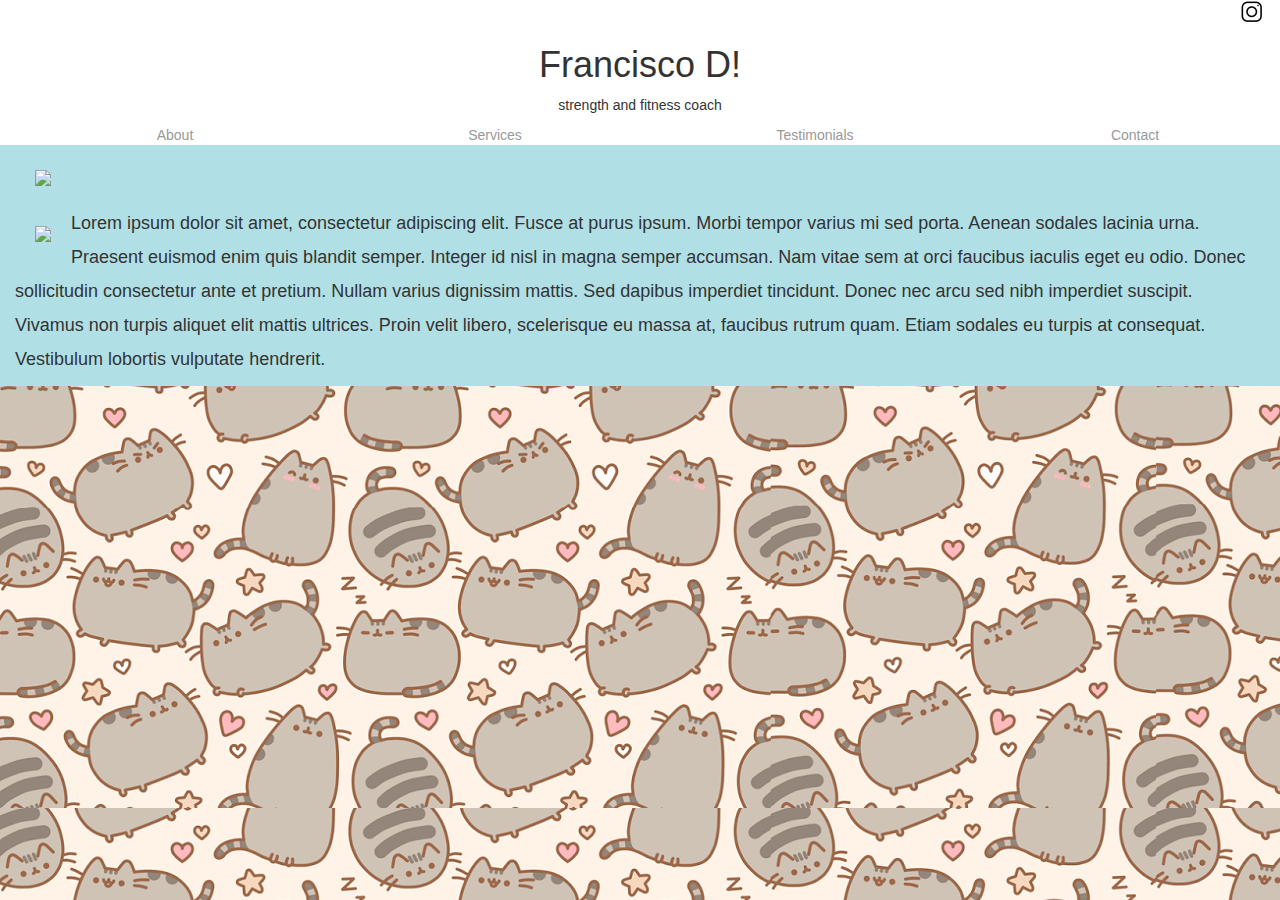
==== index.html @ 239f75c5 "changed container to container-fluid" ====
<!doctype html>
<html>
	<head>

		<link rel="stylesheet" type="text/css" href="assets/reset.css">

		<link rel="stylesheet" href="https://maxcdn.bootstrapcdn.com/bootstrap/3.3.7/css/bootstrap.min.css" integrity="sha384-BVYiiSIFeK1dGmJRAkycuHAHRg32OmUcww7on3RYdg4Va+PmSTsz/K68vbdEjh4u" crossorigin="anonymous">
		
		<link rel="stylesheet" type="text/css" href="assets/css/style.css">

		<title>Francisco D's website</title>
	</head>
	<body>
		<header id="masthead">
			<div class="container-fluid">

				<a href="https://www.instagram.com"><img class="img-social" src="assets/images/instagram_new1600.png"></a>
				
				<div class="row">
					<div class="col-md-12">
						<h1>Francisco D!</h1>
						<p>strength and fitness coach</p>
					</div>

				</div>

				<div class="row">
					<nav>
						<div class="col-md-3">
							<a href="index.html">About</a>
						</div>
						<div class="col-md-3">
							<a href="services.html">Services</a>
						</div>				
						<div class="col-md-3">
							<a href="testimonials.html">Testimonials</a>
						</div>
						<div class="col-md-3">
							<a href="contact.html">Contact</a>
						</div>
					</nav>
				</div>

			</div>
		</header>

		<div id= "mainContainer" class="container-fluid">


			<section id="banner">
					<div class="row">

  						<div class="col-md-12">
  							<img class="banner-img" src="http://via.placeholder.com/1600x300">
  						</div> 
					</div>
			</section>


			<section id="about">
				<div class="row">

  					<div class="col-md-12">
	
						<img class="profile-img" src="http://via.placeholder.com/300x300">
						<p>
							Lorem ipsum dolor sit amet, consectetur adipiscing elit. Fusce at purus ipsum. Morbi tempor varius mi sed porta. Aenean sodales lacinia urna. Praesent euismod enim quis blandit semper. Integer id nisl in magna semper accumsan. Nam vitae sem at orci faucibus iaculis eget eu odio. Donec sollicitudin consectetur ante et pretium. Nullam varius dignissim mattis. Sed dapibus imperdiet tincidunt. Donec nec arcu sed nibh imperdiet suscipit. Vivamus non turpis aliquet elit mattis ultrices. Proin velit libero, scelerisque eu massa at, faucibus rutrum quam. Etiam sodales eu turpis at consequat. Vestibulum lobortis vulputate hendrerit.
						</p>
					</div>
				</div> 
			</section>

<!--
			<section id="services">
				<div class="row">
						<div class="col-md-12">
							I schedule people for swolification. Here's some more filler words. I guess I can write stuff. Here are my rates.
						</div>
				</div>
				
				<div class="row" id="services-col">
					<div class="col-md-4"> 
						<h2>1 person / 1hr</h2>
						<h2>$40</h2>
					</div>
					<div class="col-md-4"> 
						<h2>2 person / 1hr</h2>
						<h2>$55</h2>
					</div>
					<div class="col-md-4"> 
						<h2>3 person / 1hr</h2>
						<h2>$69</h2>
					</div>					
				</div>
			</section>

			<br/>

			<section id="testimonials">
				<p>These people also think I'm swole.</p>
				
				<div class="row" id="testimonials-col">
						<div class="col-md-4">
							<img class="img-circle" src="http://via.placeholder.com/90x90">
							<p>He swole. The swolest of swole. Swolking. Swolbro. Swolpoke.</p>
						</div>
						<div class="col-md-4">
							<img class="img-circle" src="http://via.placeholder.com/90x90">
							<p>He big. Large. Big LargeMcHuge. Gigantor.</p>
						</div>
						<div class="col-md-4">
							<img class="img-circle" src="http://via.placeholder.com/90x90">
							<p>natty swole.</p>
						</div>
				</div>

			</section>


			<section id="contact">
				<div class="row">
					<div class="col-md-12">

						<form action="mailto:nnien001@gmail.com" method="post" enctype="text/plain">
							<section class="formFormat">Name: <br></section>
							<input type="text" name="name" style="width: 600px;" value="john smith"><br>
							<section class="formFormat">E-mail:<br></section>
							<input type="text" name="mail" style="width: 600px;" value="example@mail.com"><br>
							<section class="formFormat">Comment:<br></section>
							<input type="text" name="comment" style="width: 600px; height: 200px;"><br>
							<br>
							<input type="submit" value="Send">
						</form>

					</div>
				</div>
			</section>
-->
		</div>


	</body>

</html>
---- assets/css/style.css ----
/*
 Use some sort of background for the actual body
 masthead should be roughly 50% of page width
 main container should probably be 80% 


*/

nav {

}
nav a {
	color: #999;
	text-decoration: none;
	margin-left: 15px;
	display: inline-block;
	border-left: 1px solid #ffffff;
	padding-left: 15px;
	line-height: 18px;
}
nav a:first-child {
	border-left: 0 none;
}


* {
 
}

body {
	background: url("../images/pusheen.png");
}

/* column adjustments for responsive design */
.col-1 {width: 8.33%;}
.col-2 {width: 16.66%;}
.col-3 {width: 25%;}
.col-4 {width: 33.33%;}
.col-5 {width: 41.66%;}
.col-6 {width: 50%;}
.col-7 {width: 58.33%;}
.col-8 {width: 66.66%;}
.col-9 {width: 75%;}
.col-10 {width: 83.33%;}
.col-11 {width: 91.66%;}
.col-12 {width: 100%;}


/* header */
#masthead {
	background-color: white;
	position: fixed;
	text-align: center;
	width: 100%;
	z-index: 99;

}



#mainContainer {
	background-color: powderblue;
	font-size: 18px;
	line-height: 34px;
	font-family: 'Arial', 'Helvetica Neue', Helvetica, sans-serif;

	padding-top: 150px;

}

.img-social {
	max-width: 25px;
	height: auto;
	float: right;
}		

.banner-img {
	max-width: 100%;
	height: auto;
	margin: 10px;
	padding: 10px;	
}

.profile-img {

	max-width: 100%;
	height: auto;
	margin: 10px;
	padding: 10px;
	float: left;
}

.img-circle {
	border-radius: 85%;
}

#about {
			

}

#services {
	

}

#services-col {
	text-align: center;
}

#testimonials {
}

#testimonials-col {
	text-align: center;

}

#contactMe {

}
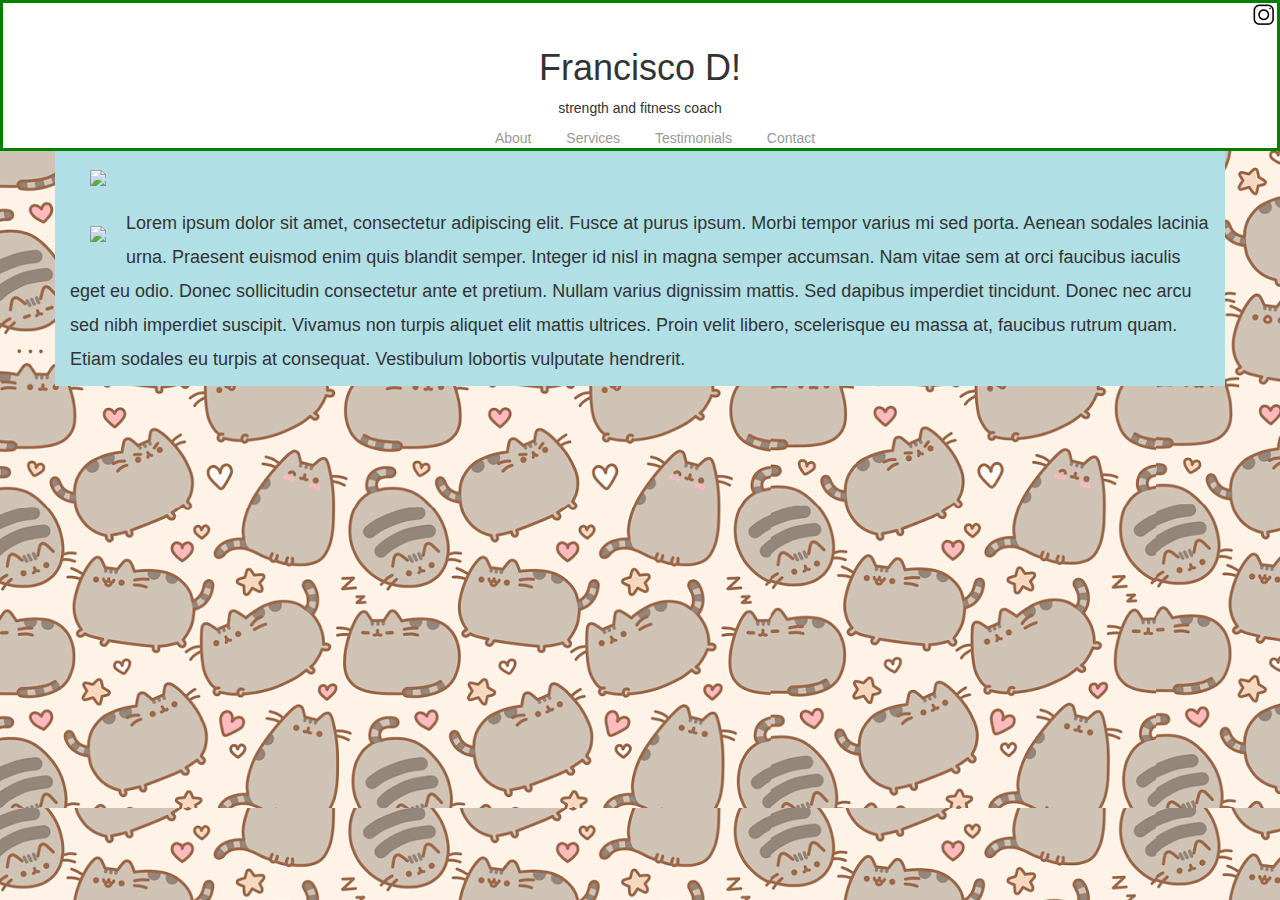
==== commit b8297f52: "messing with viewport" ====
--- a/index.html
+++ b/index.html
@@ -8,11 +8,13 @@
 		
 		<link rel="stylesheet" type="text/css" href="assets/css/style.css">
 
+		<meta name= "viewport" content="width=device-width, initial-scale=1">
+
 		<title>Francisco D's website</title>
 	</head>
 	<body>
 		<header id="masthead">
-			<div class="container-fluid">
+			
 
 				<a href="https://www.instagram.com"><img class="img-social" src="assets/images/instagram_new1600.png"></a>
 				
@@ -26,25 +28,25 @@
 
 				<div class="row">
 					<nav>
-						<div class="col-md-3">
+						
 							<a href="index.html">About</a>
-						</div>
-						<div class="col-md-3">
+						
+						
 							<a href="services.html">Services</a>
-						</div>				
-						<div class="col-md-3">
+										
+						
 							<a href="testimonials.html">Testimonials</a>
-						</div>
-						<div class="col-md-3">
+						
+						
 							<a href="contact.html">Contact</a>
-						</div>
+						
 					</nav>
 				</div>
 
-			</div>
+			
 		</header>
 
-		<div id= "mainContainer" class="container-fluid">
+		<div id= "mainContainer" class="container">
 
 
 			<section id="banner">
--- a/assets/css/style.css
+++ b/assets/css/style.css
@@ -5,6 +5,7 @@
 
 
 */
+
 
 nav {
 
@@ -32,6 +33,7 @@
 }
 
 /* column adjustments for responsive design */
+/*
 .col-1 {width: 8.33%;}
 .col-2 {width: 16.66%;}
 .col-3 {width: 25%;}
@@ -44,15 +46,16 @@
 .col-10 {width: 83.33%;}
 .col-11 {width: 91.66%;}
 .col-12 {width: 100%;}
-
+*/
 
 /* header */
 #masthead {
 	background-color: white;
 	position: fixed;
 	text-align: center;
+	border: 3px solid green;
+	z-index: 99;
 	width: 100%;
-	z-index: 99;
 
 }
 
@@ -120,3 +123,84 @@
 
 }
 
+
+
+
+@media screen and (max-width: 980px)  {
+
+ 	.container {
+			width: 81%;
+		}
+
+		.main-section {
+			width: 55%;
+		
+		}
+		
+		.auth-image {
+			width: 100%;
+			height: auto;
+			
+		}
+
+
+@media screen and (max-width: 768px)  {
+
+	.container {
+		width: 95%;
+	}
+
+	.main-section {
+		width: 95%;
+		
+	}
+
+	.auth-image {
+		width: 50%;
+		height: auto;
+	}
+
+	.sidebar {
+		
+		max-width: 95%;
+		float: left;
+		
+	}
+	
+}
+
+@media screen and (max-width: 640px)  {
+	.container {
+		width: 100%;
+	}	
+
+	.auth-image {
+		width: 100%;
+		height: auto;
+	}
+
+	.sidebar {
+		max-width: 95%;
+		float: left;
+	}
+
+
+	#logo {
+		width: 100%;
+		float: center;
+	}
+
+	nav {
+		float: none;
+		margin-top: 0px;
+	
+	}
+	nav a {
+		margin-left: 8%;
+		padding-left: 8%;
+		
+	}
+
+	.main-section {
+	margin-top: 30px;
+}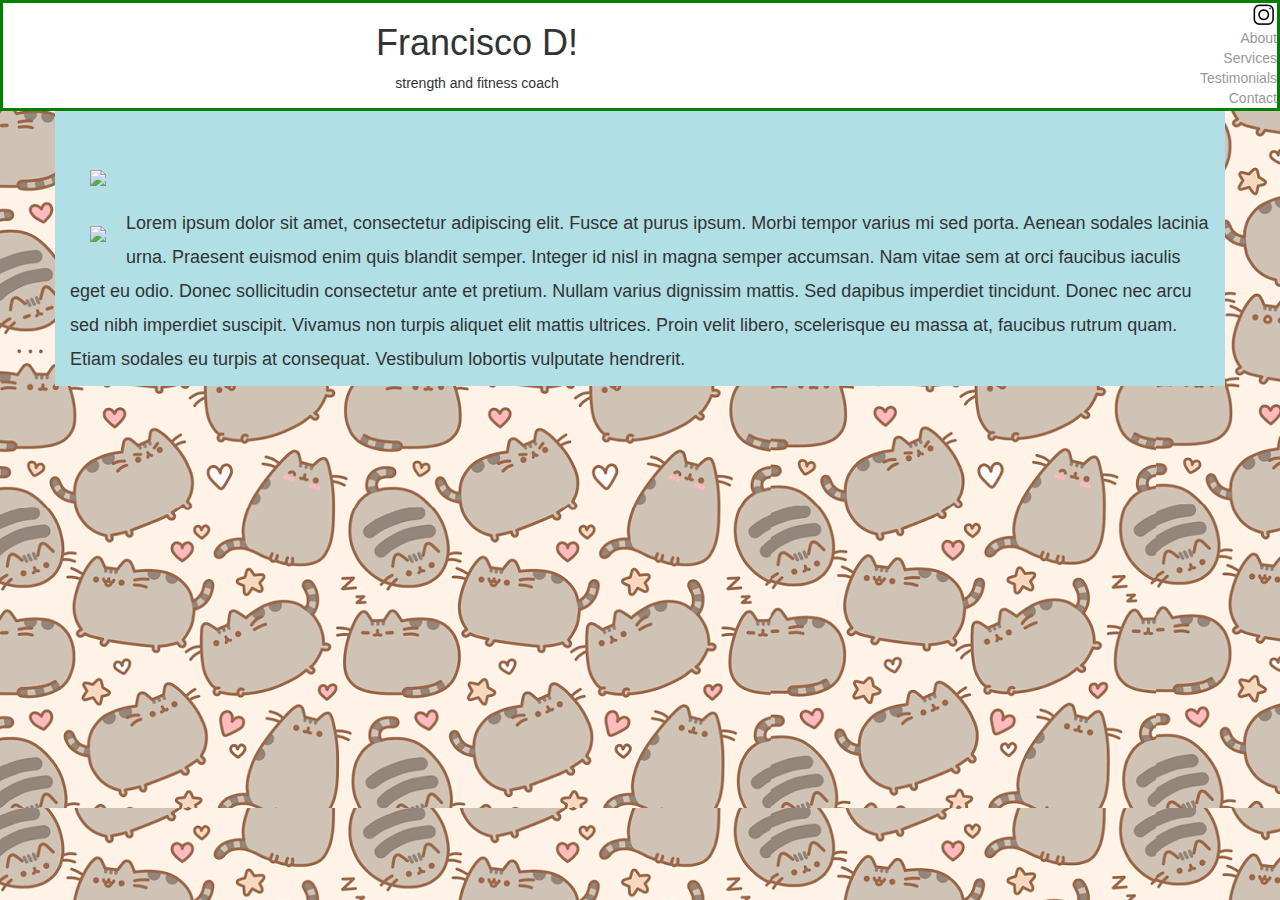
==== commit a4269d90: "experimenting with right align menu" ====
--- a/index.html
+++ b/index.html
@@ -19,28 +19,22 @@
 				<a href="https://www.instagram.com"><img class="img-social" src="assets/images/instagram_new1600.png"></a>
 				
 				<div class="row">
-					<div class="col-md-12">
+					<div class="col-md-9">
 						<h1>Francisco D!</h1>
 						<p>strength and fitness coach</p>
 					</div>
 
-				</div>
-
-				<div class="row">
-					<nav>
-						
+					<div class="col-md-3">
+						<nav>
 							<a href="index.html">About</a>
-						
-						
+							<br>
 							<a href="services.html">Services</a>
-										
-						
+							<br>
 							<a href="testimonials.html">Testimonials</a>
-						
-						
+							<br>
 							<a href="contact.html">Contact</a>
-						
-					</nav>
+						</nav>
+					</div>
 				</div>
 
 			
--- a/assets/css/style.css
+++ b/assets/css/style.css
@@ -8,6 +8,7 @@
 
 
 nav {
+	text-align: right;
 
 }
 nav a {
@@ -33,20 +34,20 @@
 }
 
 /* column adjustments for responsive design */
-/*
-.col-1 {width: 8.33%;}
-.col-2 {width: 16.66%;}
-.col-3 {width: 25%;}
-.col-4 {width: 33.33%;}
-.col-5 {width: 41.66%;}
-.col-6 {width: 50%;}
-.col-7 {width: 58.33%;}
-.col-8 {width: 66.66%;}
-.col-9 {width: 75%;}
-.col-10 {width: 83.33%;}
-.col-11 {width: 91.66%;}
-.col-12 {width: 100%;}
-*/
+
+.col-sm-1 {width: 8.33%;}
+.col-sm-2 {width: 16.66%;}
+.col-sm-3 {width: 25%;}
+.col-sm-4 {width: 33.33%;}
+.col-sm-5 {width: 41.66%;}
+.col-sm-6 {width: 50%;}
+.col-sm-7 {width: 58.33%;}
+.col-sm-8 {width: 66.66%;}
+.col-sm-9 {width: 75%;}
+.col-sm-10 {width: 83.33%;}
+.col-sm-11 {width: 91.66%;}
+.col-sm-12 {width: 100%;}
+
 
 /* header */
 #masthead {
@@ -203,4 +204,7 @@
 
 	.main-section {
 	margin-top: 30px;
+	}
+
+	.col-sm-3 {width: 5%;}
 }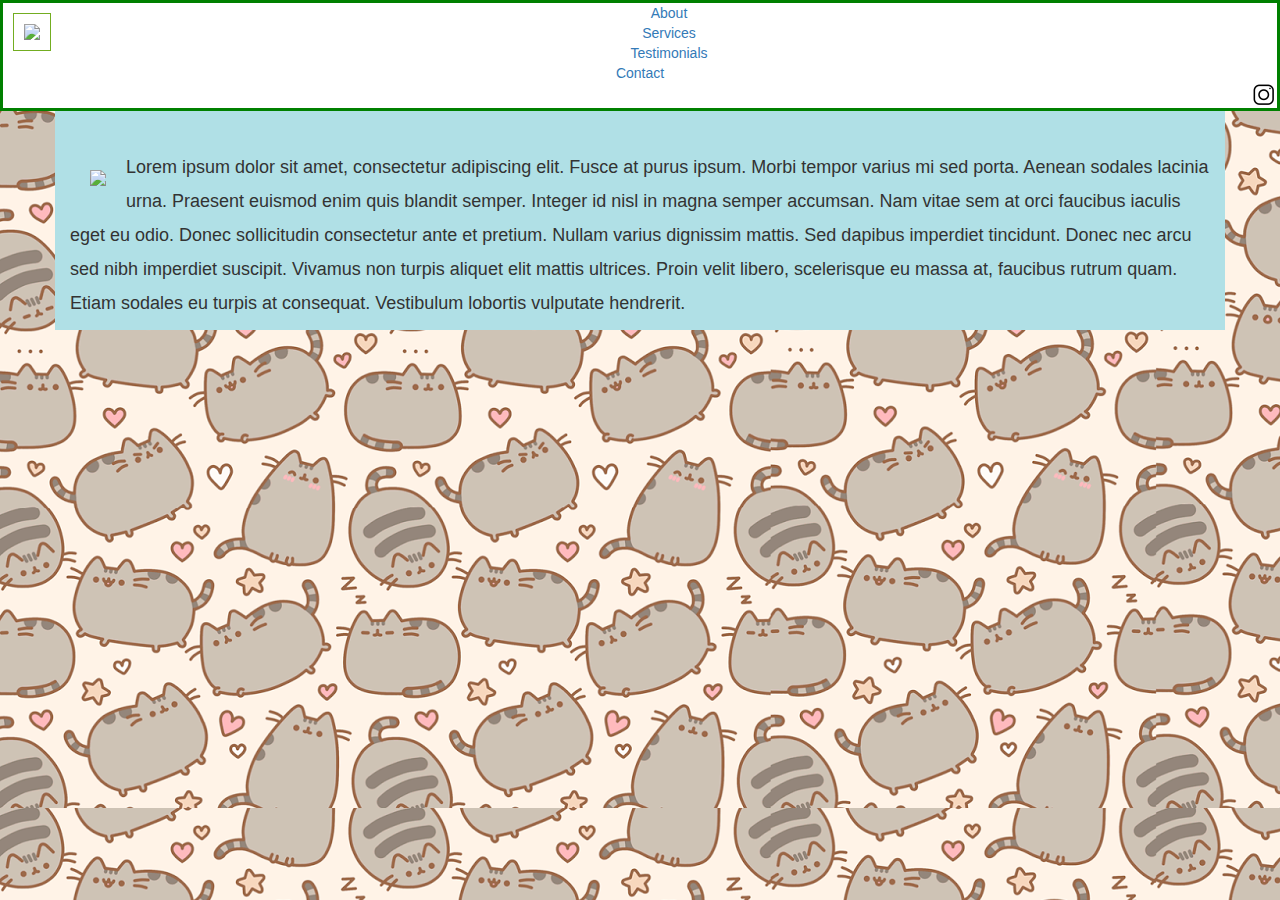
==== commit 5df24dd9: "struggling with nav" ====
--- a/index.html
+++ b/index.html
@@ -14,43 +14,23 @@
 	</head>
 	<body>
 		<header id="masthead">
-			
-
+			<img class="banner-img" src="http://via.placeholder.com/900x100">
+				<a href="index.html">About</a>
+				<br>
+				<a href="services.html">Services</a>
+				<br>
+				<a href="testimonials.html">Testimonials</a>
+				<br>
+				<a href="contact.html">Contact</a>
+				<br>
 				<a href="https://www.instagram.com"><img class="img-social" src="assets/images/instagram_new1600.png"></a>
-				
-				<div class="row">
-					<div class="col-md-9">
-						<h1>Francisco D!</h1>
-						<p>strength and fitness coach</p>
-					</div>
-
-					<div class="col-md-3">
-						<nav>
-							<a href="index.html">About</a>
-							<br>
-							<a href="services.html">Services</a>
-							<br>
-							<a href="testimonials.html">Testimonials</a>
-							<br>
-							<a href="contact.html">Contact</a>
-						</nav>
-					</div>
-				</div>
-
 			
 		</header>
 
 		<div id= "mainContainer" class="container">
 
 
-			<section id="banner">
-					<div class="row">
-
-  						<div class="col-md-12">
-  							<img class="banner-img" src="http://via.placeholder.com/1600x300">
-  						</div> 
-					</div>
-			</section>
+			
 
 
 			<section id="about">
--- a/assets/css/style.css
+++ b/assets/css/style.css
@@ -9,20 +9,19 @@
 
 nav {
 	text-align: right;
-
-}
+	display: inline-block;
+	margin-left: 15px;
+	border: 1px solid #73AD21;  
+	
+	line-height: 18px;
+	float: right;
+
+}
+
 nav a {
-	color: #999;
-	text-decoration: none;
-	margin-left: 15px;
-	display: inline-block;
-	border-left: 1px solid #ffffff;
-	padding-left: 15px;
-	line-height: 18px;
-}
-nav a:first-child {
-	border-left: 0 none;
-}
+
+}
+
 
 
 * {
@@ -34,7 +33,7 @@
 }
 
 /* column adjustments for responsive design */
-
+/*
 .col-sm-1 {width: 8.33%;}
 .col-sm-2 {width: 16.66%;}
 .col-sm-3 {width: 25%;}
@@ -47,7 +46,7 @@
 .col-sm-10 {width: 83.33%;}
 .col-sm-11 {width: 91.66%;}
 .col-sm-12 {width: 100%;}
-
+*/
 
 /* header */
 #masthead {
@@ -72,6 +71,14 @@
 
 }
 
+#banner {
+	display: inline-block;
+	margin-left: 15px;
+	border: 1px solid #73AD21;
+	float: left;
+}
+
+
 .img-social {
 	max-width: 25px;
 	height: auto;
@@ -79,16 +86,18 @@
 }		
 
 .banner-img {
-	max-width: 100%;
+	border: 1px solid #73AD21;  
+	max-width: 80%;	
 	height: auto;
 	margin: 10px;
-	padding: 10px;	
+	padding: 10px;
+	float: left;
 }
 
 .profile-img {
 
-	max-width: 100%;
-	height: auto;
+	width: auto;
+	max-height: 100%;
 	margin: 10px;
 	padding: 10px;
 	float: left;
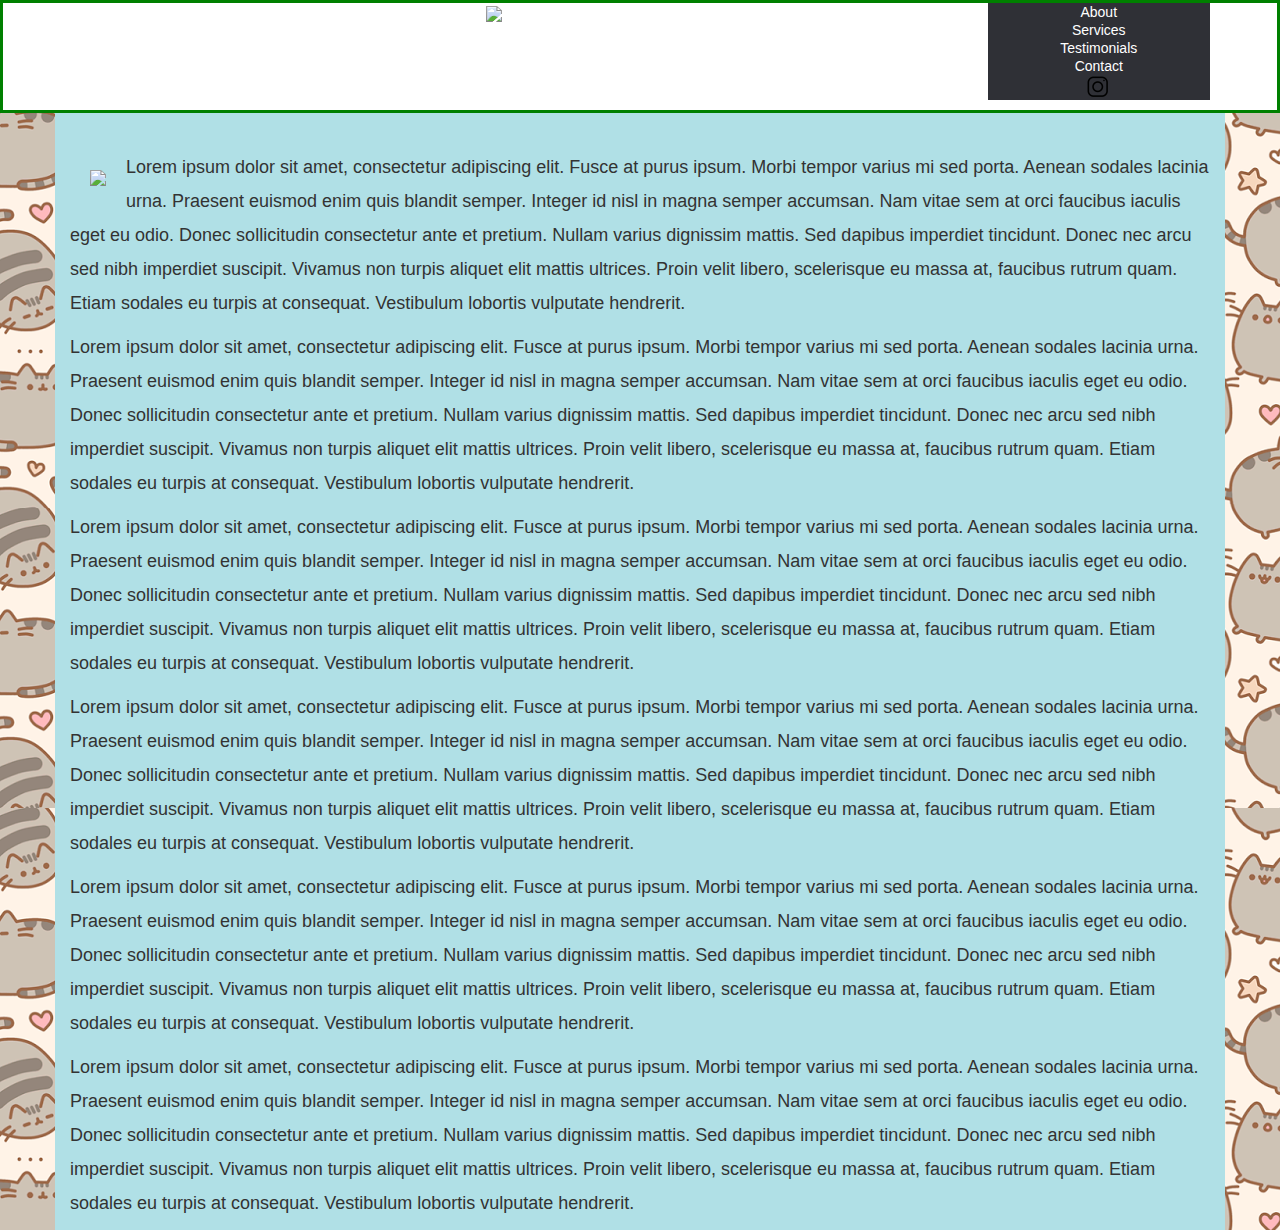
==== commit d336a626: "redid the scaling menu stuff" ====
--- a/index.html
+++ b/index.html
@@ -14,24 +14,32 @@
 	</head>
 	<body>
 		<header id="masthead">
-			<img class="banner-img" src="http://via.placeholder.com/900x100">
-				<a href="index.html">About</a>
-				<br>
-				<a href="services.html">Services</a>
-				<br>
-				<a href="testimonials.html">Testimonials</a>
-				<br>
-				<a href="contact.html">Contact</a>
-				<br>
-				<a href="https://www.instagram.com"><img class="img-social" src="assets/images/instagram_new1600.png"></a>
-			
+		<div class="container">
+			<div class="row">
+
+				<div class="col-sm-9">
+					<section id="banner">
+						<img class="banner-img" src="http://via.placeholder.com/900x100">
+					</section>
+				</div>
+				
+				<div class="col-sm-3">
+					<nav>
+						<label for="show-menu" class="show-menu">Show Menu</label>
+    					<input type="checkbox" id="show-menu" role="button">
+						<ul id="menu">
+        					<li><a href="index.html">About</a></li>
+        					<li><a href="services.html">Services</a></li>
+        					<li><a href="testimonials.html">Testimonials</a></li>
+        					<li><a href="contact.html">Contact</a></li>
+        					<li><a href="https://www.instagram.com"><img class="img-social" src="assets/images/instagram_new1600.png"></a></li>
+            			</ul>
+            		</nav>
+          		</div>
+			</div>
 		</header>
 
 		<div id= "mainContainer" class="container">
-
-
-			
-
 
 			<section id="about">
 				<div class="row">
@@ -42,76 +50,24 @@
 						<p>
 							Lorem ipsum dolor sit amet, consectetur adipiscing elit. Fusce at purus ipsum. Morbi tempor varius mi sed porta. Aenean sodales lacinia urna. Praesent euismod enim quis blandit semper. Integer id nisl in magna semper accumsan. Nam vitae sem at orci faucibus iaculis eget eu odio. Donec sollicitudin consectetur ante et pretium. Nullam varius dignissim mattis. Sed dapibus imperdiet tincidunt. Donec nec arcu sed nibh imperdiet suscipit. Vivamus non turpis aliquet elit mattis ultrices. Proin velit libero, scelerisque eu massa at, faucibus rutrum quam. Etiam sodales eu turpis at consequat. Vestibulum lobortis vulputate hendrerit.
 						</p>
+						<p>
+							Lorem ipsum dolor sit amet, consectetur adipiscing elit. Fusce at purus ipsum. Morbi tempor varius mi sed porta. Aenean sodales lacinia urna. Praesent euismod enim quis blandit semper. Integer id nisl in magna semper accumsan. Nam vitae sem at orci faucibus iaculis eget eu odio. Donec sollicitudin consectetur ante et pretium. Nullam varius dignissim mattis. Sed dapibus imperdiet tincidunt. Donec nec arcu sed nibh imperdiet suscipit. Vivamus non turpis aliquet elit mattis ultrices. Proin velit libero, scelerisque eu massa at, faucibus rutrum quam. Etiam sodales eu turpis at consequat. Vestibulum lobortis vulputate hendrerit.
+						</p>
+						<p>
+							Lorem ipsum dolor sit amet, consectetur adipiscing elit. Fusce at purus ipsum. Morbi tempor varius mi sed porta. Aenean sodales lacinia urna. Praesent euismod enim quis blandit semper. Integer id nisl in magna semper accumsan. Nam vitae sem at orci faucibus iaculis eget eu odio. Donec sollicitudin consectetur ante et pretium. Nullam varius dignissim mattis. Sed dapibus imperdiet tincidunt. Donec nec arcu sed nibh imperdiet suscipit. Vivamus non turpis aliquet elit mattis ultrices. Proin velit libero, scelerisque eu massa at, faucibus rutrum quam. Etiam sodales eu turpis at consequat. Vestibulum lobortis vulputate hendrerit.
+						</p>
+							<p>
+							Lorem ipsum dolor sit amet, consectetur adipiscing elit. Fusce at purus ipsum. Morbi tempor varius mi sed porta. Aenean sodales lacinia urna. Praesent euismod enim quis blandit semper. Integer id nisl in magna semper accumsan. Nam vitae sem at orci faucibus iaculis eget eu odio. Donec sollicitudin consectetur ante et pretium. Nullam varius dignissim mattis. Sed dapibus imperdiet tincidunt. Donec nec arcu sed nibh imperdiet suscipit. Vivamus non turpis aliquet elit mattis ultrices. Proin velit libero, scelerisque eu massa at, faucibus rutrum quam. Etiam sodales eu turpis at consequat. Vestibulum lobortis vulputate hendrerit.
+						</p>
+						<p>
+							Lorem ipsum dolor sit amet, consectetur adipiscing elit. Fusce at purus ipsum. Morbi tempor varius mi sed porta. Aenean sodales lacinia urna. Praesent euismod enim quis blandit semper. Integer id nisl in magna semper accumsan. Nam vitae sem at orci faucibus iaculis eget eu odio. Donec sollicitudin consectetur ante et pretium. Nullam varius dignissim mattis. Sed dapibus imperdiet tincidunt. Donec nec arcu sed nibh imperdiet suscipit. Vivamus non turpis aliquet elit mattis ultrices. Proin velit libero, scelerisque eu massa at, faucibus rutrum quam. Etiam sodales eu turpis at consequat. Vestibulum lobortis vulputate hendrerit.
+						</p>
+						<p>
+							Lorem ipsum dolor sit amet, consectetur adipiscing elit. Fusce at purus ipsum. Morbi tempor varius mi sed porta. Aenean sodales lacinia urna. Praesent euismod enim quis blandit semper. Integer id nisl in magna semper accumsan. Nam vitae sem at orci faucibus iaculis eget eu odio. Donec sollicitudin consectetur ante et pretium. Nullam varius dignissim mattis. Sed dapibus imperdiet tincidunt. Donec nec arcu sed nibh imperdiet suscipit. Vivamus non turpis aliquet elit mattis ultrices. Proin velit libero, scelerisque eu massa at, faucibus rutrum quam. Etiam sodales eu turpis at consequat. Vestibulum lobortis vulputate hendrerit.
+						</p>
 					</div>
 				</div> 
 			</section>
-
-<!--
-			<section id="services">
-				<div class="row">
-						<div class="col-md-12">
-							I schedule people for swolification. Here's some more filler words. I guess I can write stuff. Here are my rates.
-						</div>
-				</div>
-				
-				<div class="row" id="services-col">
-					<div class="col-md-4"> 
-						<h2>1 person / 1hr</h2>
-						<h2>$40</h2>
-					</div>
-					<div class="col-md-4"> 
-						<h2>2 person / 1hr</h2>
-						<h2>$55</h2>
-					</div>
-					<div class="col-md-4"> 
-						<h2>3 person / 1hr</h2>
-						<h2>$69</h2>
-					</div>					
-				</div>
-			</section>
-
-			<br/>
-
-			<section id="testimonials">
-				<p>These people also think I'm swole.</p>
-				
-				<div class="row" id="testimonials-col">
-						<div class="col-md-4">
-							<img class="img-circle" src="http://via.placeholder.com/90x90">
-							<p>He swole. The swolest of swole. Swolking. Swolbro. Swolpoke.</p>
-						</div>
-						<div class="col-md-4">
-							<img class="img-circle" src="http://via.placeholder.com/90x90">
-							<p>He big. Large. Big LargeMcHuge. Gigantor.</p>
-						</div>
-						<div class="col-md-4">
-							<img class="img-circle" src="http://via.placeholder.com/90x90">
-							<p>natty swole.</p>
-						</div>
-				</div>
-
-			</section>
-
-
-			<section id="contact">
-				<div class="row">
-					<div class="col-md-12">
-
-						<form action="mailto:nnien001@gmail.com" method="post" enctype="text/plain">
-							<section class="formFormat">Name: <br></section>
-							<input type="text" name="name" style="width: 600px;" value="john smith"><br>
-							<section class="formFormat">E-mail:<br></section>
-							<input type="text" name="mail" style="width: 600px;" value="example@mail.com"><br>
-							<section class="formFormat">Comment:<br></section>
-							<input type="text" name="comment" style="width: 600px; height: 200px;"><br>
-							<br>
-							<input type="submit" value="Send">
-						</form>
-
-					</div>
-				</div>
-			</section>
--->
 		</div>
 
 
--- a/assets/css/style.css
+++ b/assets/css/style.css
@@ -1,29 +1,3 @@
-/*
- Use some sort of background for the actual body
- masthead should be roughly 50% of page width
- main container should probably be 80% 
-
-
-*/
-
-
-nav {
-	text-align: right;
-	display: inline-block;
-	margin-left: 15px;
-	border: 1px solid #73AD21;  
-	
-	line-height: 18px;
-	float: right;
-
-}
-
-nav a {
-
-}
-
-
-
 * {
  
 }
@@ -31,22 +5,6 @@
 body {
 	background: url("../images/pusheen.png");
 }
-
-/* column adjustments for responsive design */
-/*
-.col-sm-1 {width: 8.33%;}
-.col-sm-2 {width: 16.66%;}
-.col-sm-3 {width: 25%;}
-.col-sm-4 {width: 33.33%;}
-.col-sm-5 {width: 41.66%;}
-.col-sm-6 {width: 50%;}
-.col-sm-7 {width: 58.33%;}
-.col-sm-8 {width: 66.66%;}
-.col-sm-9 {width: 75%;}
-.col-sm-10 {width: 83.33%;}
-.col-sm-11 {width: 91.66%;}
-.col-sm-12 {width: 100%;}
-*/
 
 /* header */
 #masthead {
@@ -59,161 +17,129 @@
 
 }
 
+.img-social {
+    max-width: 25px;
+    height: auto;
+}
+
+.img-banner {
+    /* seems useless
+    width: auto;
+    height: 200px;
+    
+    max-width: 100%;
+    */
+    height: auto;
+    
+    margin-top: 10px;
+    float: left;
+    margin-right: 25px;
+}
+
+.img-circle {
+    display: block;
+    margin-left: auto;
+    margin-right: auto;
+}
+
+/*Strip the ul of padding and list styling*/
+ul {
+    list-style-type: none;
+
+}
+
+li {
+
+}
+
+/*Style for menu links*/
+li a {
+    display:block;
+    text-align: center;
+    line-height: 18px;
+    font-family: "Helvetica Neue", Helvetica, Arial, sans-serif;
+    color: #fff;
+    background: #2f3036;
+    text-decoration: none;
+}
+
+/*Hover state for top level links*/
+li:hover a {
+    background: #19c589;
+}
+
+/*Style 'show menu' label button and hide it by default*/
+.show-menu {
+    font-family: "Helvetica Neue", Helvetica, Arial, sans-serif;
+    text-decoration: none;
+    color: #fff;
+    background: #19c589;
+    text-align: center;
+    padding: 10px 0;
+    display: none;
+}
+
+/*Hide checkbox*/
+input[type=checkbox]{
+    display: none;
+}
+
+/*Show menu when invisible checkbox is checked*/
+input[type=checkbox]:checked ~ #menu{
+    display: block;
+}
+
+
+
+.profile-img {
+
+    width: auto;
+    max-height: 100%;
+    margin: 10px;
+    padding: 10px;
+    float: left;
+}
 
 
 #mainContainer {
-	background-color: powderblue;
-	font-size: 18px;
-	line-height: 34px;
-	font-family: 'Arial', 'Helvetica Neue', Helvetica, sans-serif;
+    background-color: powderblue;
+    font-size: 18px;
+    line-height: 34px;
+    font-family: 'Arial', 'Helvetica Neue', Helvetica, sans-serif;
 
-	padding-top: 150px;
-
-}
-
-#banner {
-	display: inline-block;
-	margin-left: 15px;
-	border: 1px solid #73AD21;
-	float: left;
-}
-
-
-.img-social {
-	max-width: 25px;
-	height: auto;
-	float: right;
-}		
-
-.banner-img {
-	border: 1px solid #73AD21;  
-	max-width: 80%;	
-	height: auto;
-	margin: 10px;
-	padding: 10px;
-	float: left;
-}
-
-.profile-img {
-
-	width: auto;
-	max-height: 100%;
-	margin: 10px;
-	padding: 10px;
-	float: left;
-}
-
-.img-circle {
-	border-radius: 85%;
-}
-
-#about {
-			
-
-}
-
-#services {
-	
-
-}
-
-#services-col {
-	text-align: center;
-}
-
-#testimonials {
-}
-
-#testimonials-col {
-	text-align: center;
-
-}
-
-#contactMe {
+    padding-top: 150px;
 
 }
 
 
 
 
-@media screen and (max-width: 980px)  {
 
- 	.container {
-			width: 81%;
-		}
+/*Responsive Styles*/
+@media screen and (max-width : 768px){
+    /*Make dropdown links appear inline*/
+    ul {
+        position: static;
+        display: none;
+        padding: 10px 0;
+    }
+    /*Create vertical spacing*/
+    li {
+        margin-bottom: 1px;
+    }
+    /*Make all menu links full width*/
+    ul li, li a {
+        width: 100%;
+    }
+    /*Display 'show menu' link*/
+    .show-menu {
+        display:block;
+    }
 
-		.main-section {
-			width: 55%;
-		
-		}
-		
-		.auth-image {
-			width: 100%;
-			height: auto;
-			
-		}
-
-
-@media screen and (max-width: 768px)  {
-
-	.container {
-		width: 95%;
-	}
-
-	.main-section {
-		width: 95%;
-		
-	}
-
-	.auth-image {
-		width: 50%;
-		height: auto;
-	}
-
-	.sidebar {
-		
-		max-width: 95%;
-		float: left;
-		
-	}
-	
-}
-
-@media screen and (max-width: 640px)  {
-	.container {
-		width: 100%;
-	}	
-
-	.auth-image {
-		width: 100%;
-		height: auto;
-	}
-
-	.sidebar {
-		max-width: 95%;
-		float: left;
-	}
-
-
-	#logo {
-		width: 100%;
-		float: center;
-	}
-
-	nav {
-		float: none;
-		margin-top: 0px;
-	
-	}
-	nav a {
-		margin-left: 8%;
-		padding-left: 8%;
-		
-	}
-
-	.main-section {
-	margin-top: 30px;
-	}
-
-	.col-sm-3 {width: 5%;}
+    .img-banner {
+        /* seems useless
+        max-width: 50%;
+        height: auto;
+            */
+    }
 }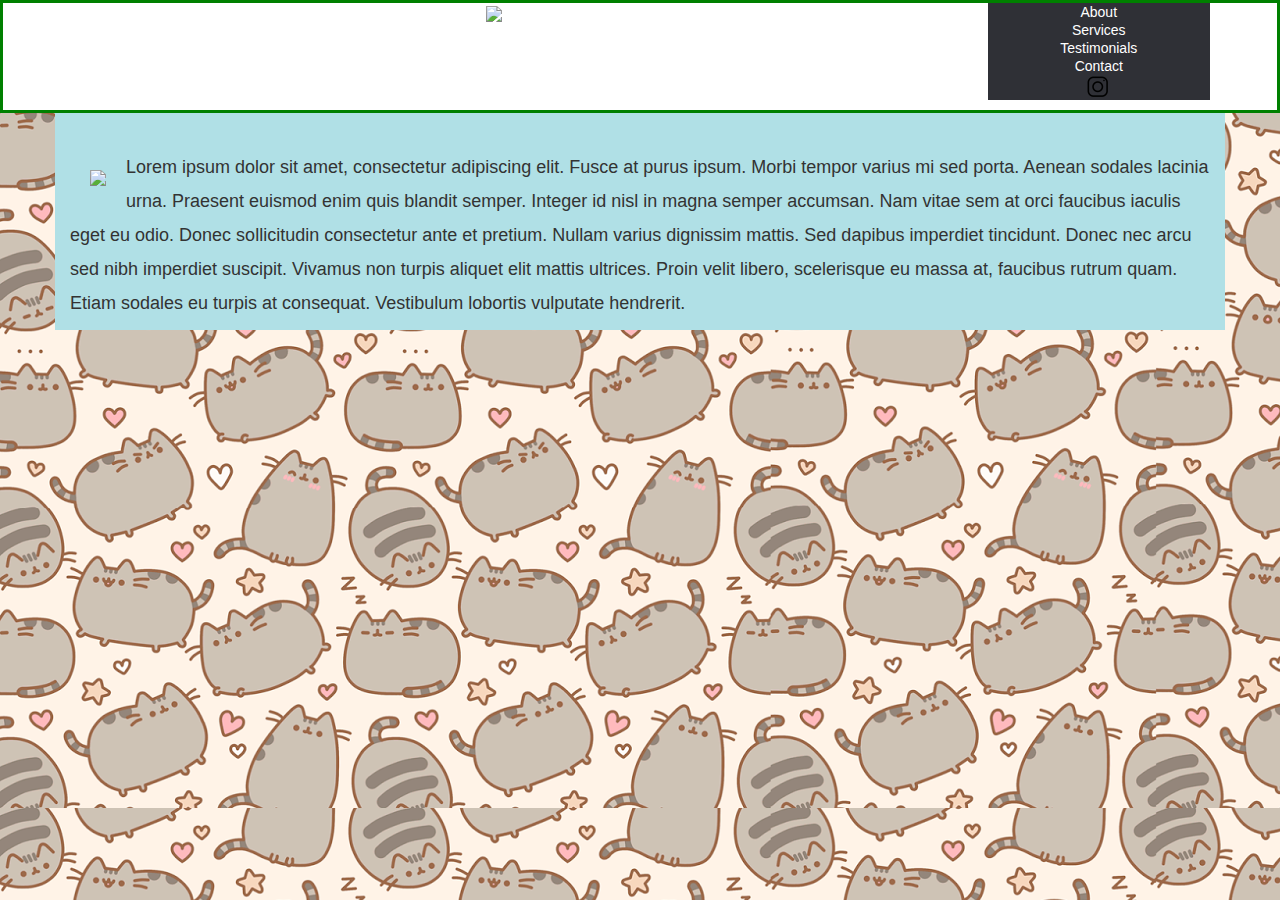
==== commit b655a03f: "testing banner resizing" ====
--- a/index.html
+++ b/index.html
@@ -32,7 +32,7 @@
         					<li><a href="services.html">Services</a></li>
         					<li><a href="testimonials.html">Testimonials</a></li>
         					<li><a href="contact.html">Contact</a></li>
-        					<li><a href="https://www.instagram.com"><img class="img-social" src="assets/images/instagram_new1600.png"></a></li>
+        					<li><a href="https://www.instagram.com"><img class="social-img" src="assets/images/instagram_new1600.png"></a></li>
             			</ul>
             		</nav>
           		</div>
@@ -50,21 +50,8 @@
 						<p>
 							Lorem ipsum dolor sit amet, consectetur adipiscing elit. Fusce at purus ipsum. Morbi tempor varius mi sed porta. Aenean sodales lacinia urna. Praesent euismod enim quis blandit semper. Integer id nisl in magna semper accumsan. Nam vitae sem at orci faucibus iaculis eget eu odio. Donec sollicitudin consectetur ante et pretium. Nullam varius dignissim mattis. Sed dapibus imperdiet tincidunt. Donec nec arcu sed nibh imperdiet suscipit. Vivamus non turpis aliquet elit mattis ultrices. Proin velit libero, scelerisque eu massa at, faucibus rutrum quam. Etiam sodales eu turpis at consequat. Vestibulum lobortis vulputate hendrerit.
 						</p>
-						<p>
-							Lorem ipsum dolor sit amet, consectetur adipiscing elit. Fusce at purus ipsum. Morbi tempor varius mi sed porta. Aenean sodales lacinia urna. Praesent euismod enim quis blandit semper. Integer id nisl in magna semper accumsan. Nam vitae sem at orci faucibus iaculis eget eu odio. Donec sollicitudin consectetur ante et pretium. Nullam varius dignissim mattis. Sed dapibus imperdiet tincidunt. Donec nec arcu sed nibh imperdiet suscipit. Vivamus non turpis aliquet elit mattis ultrices. Proin velit libero, scelerisque eu massa at, faucibus rutrum quam. Etiam sodales eu turpis at consequat. Vestibulum lobortis vulputate hendrerit.
-						</p>
-						<p>
-							Lorem ipsum dolor sit amet, consectetur adipiscing elit. Fusce at purus ipsum. Morbi tempor varius mi sed porta. Aenean sodales lacinia urna. Praesent euismod enim quis blandit semper. Integer id nisl in magna semper accumsan. Nam vitae sem at orci faucibus iaculis eget eu odio. Donec sollicitudin consectetur ante et pretium. Nullam varius dignissim mattis. Sed dapibus imperdiet tincidunt. Donec nec arcu sed nibh imperdiet suscipit. Vivamus non turpis aliquet elit mattis ultrices. Proin velit libero, scelerisque eu massa at, faucibus rutrum quam. Etiam sodales eu turpis at consequat. Vestibulum lobortis vulputate hendrerit.
-						</p>
-							<p>
-							Lorem ipsum dolor sit amet, consectetur adipiscing elit. Fusce at purus ipsum. Morbi tempor varius mi sed porta. Aenean sodales lacinia urna. Praesent euismod enim quis blandit semper. Integer id nisl in magna semper accumsan. Nam vitae sem at orci faucibus iaculis eget eu odio. Donec sollicitudin consectetur ante et pretium. Nullam varius dignissim mattis. Sed dapibus imperdiet tincidunt. Donec nec arcu sed nibh imperdiet suscipit. Vivamus non turpis aliquet elit mattis ultrices. Proin velit libero, scelerisque eu massa at, faucibus rutrum quam. Etiam sodales eu turpis at consequat. Vestibulum lobortis vulputate hendrerit.
-						</p>
-						<p>
-							Lorem ipsum dolor sit amet, consectetur adipiscing elit. Fusce at purus ipsum. Morbi tempor varius mi sed porta. Aenean sodales lacinia urna. Praesent euismod enim quis blandit semper. Integer id nisl in magna semper accumsan. Nam vitae sem at orci faucibus iaculis eget eu odio. Donec sollicitudin consectetur ante et pretium. Nullam varius dignissim mattis. Sed dapibus imperdiet tincidunt. Donec nec arcu sed nibh imperdiet suscipit. Vivamus non turpis aliquet elit mattis ultrices. Proin velit libero, scelerisque eu massa at, faucibus rutrum quam. Etiam sodales eu turpis at consequat. Vestibulum lobortis vulputate hendrerit.
-						</p>
-						<p>
-							Lorem ipsum dolor sit amet, consectetur adipiscing elit. Fusce at purus ipsum. Morbi tempor varius mi sed porta. Aenean sodales lacinia urna. Praesent euismod enim quis blandit semper. Integer id nisl in magna semper accumsan. Nam vitae sem at orci faucibus iaculis eget eu odio. Donec sollicitudin consectetur ante et pretium. Nullam varius dignissim mattis. Sed dapibus imperdiet tincidunt. Donec nec arcu sed nibh imperdiet suscipit. Vivamus non turpis aliquet elit mattis ultrices. Proin velit libero, scelerisque eu massa at, faucibus rutrum quam. Etiam sodales eu turpis at consequat. Vestibulum lobortis vulputate hendrerit.
-						</p>
+
+				
 					</div>
 				</div> 
 			</section>
--- a/assets/css/style.css
+++ b/assets/css/style.css
@@ -17,23 +17,21 @@
 
 }
 
-.img-social {
+.social-img {
     max-width: 25px;
     height: auto;
 }
 
-.img-banner {
-    /* seems useless
-    width: auto;
-    height: 200px;
-    
+.banner-img {
     max-width: 100%;
-    */
     height: auto;
-    
+    /*    
     margin-top: 10px;
     float: left;
     margin-right: 25px;
+    */
+
+
 }
 
 .img-circle {
@@ -90,16 +88,24 @@
 }
 
 
-
 .profile-img {
-
+/*
     width: auto;
     max-height: 100%;
+*/
+    max-width: 100%;
+    height: auto;    
     margin: 10px;
     padding: 10px;
     float: left;
 }
 
+
+.swolecat-img {
+    max-width: 100%;
+    height: auto;
+
+}
 
 #mainContainer {
     background-color: powderblue;
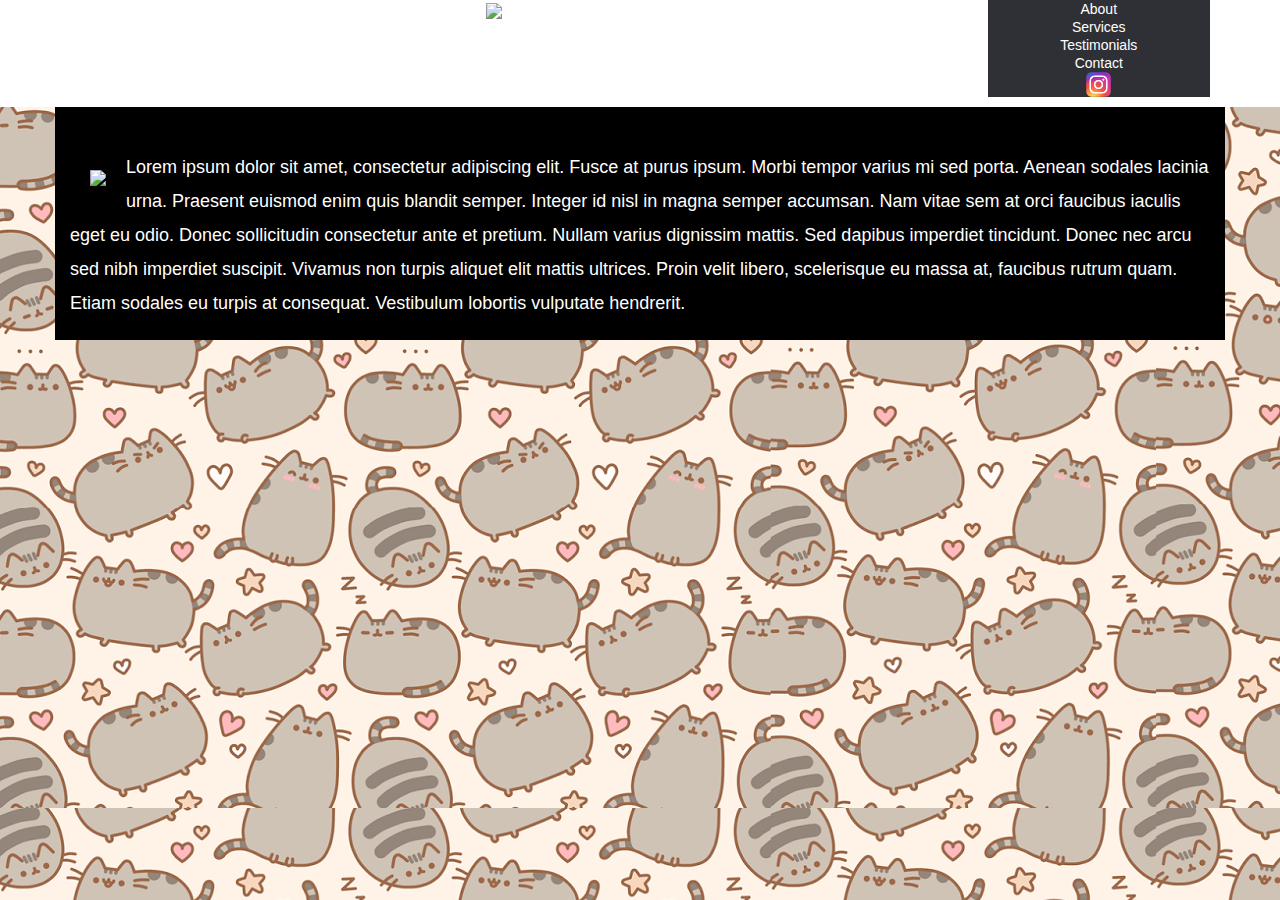
==== commit afa67815: "cleanup work. I think this has to be enough to present" ====
--- a/index.html
+++ b/index.html
@@ -32,7 +32,7 @@
         					<li><a href="services.html">Services</a></li>
         					<li><a href="testimonials.html">Testimonials</a></li>
         					<li><a href="contact.html">Contact</a></li>
-        					<li><a href="https://www.instagram.com"><img class="social-img" src="assets/images/instagram_new1600.png"></a></li>
+        					<li><a href="https://www.instagram.com"><img class="social-img" src="assets/images/768px-Instagram_logo_2016.svg.png"></a></li>
             			</ul>
             		</nav>
           		</div>
--- a/assets/css/style.css
+++ b/assets/css/style.css
@@ -11,10 +11,14 @@
 	background-color: white;
 	position: fixed;
 	text-align: center;
-	border: 3px solid green;
+	/*border: 3px solid red;*/
 	z-index: 99;
 	width: 100%;
 
+}
+
+nav {
+    
 }
 
 .social-img {
@@ -30,7 +34,6 @@
     float: left;
     margin-right: 25px;
     */
-
 
 }
 
@@ -63,7 +66,7 @@
 
 /*Hover state for top level links*/
 li:hover a {
-    background: #19c589;
+    background: red;
 }
 
 /*Style 'show menu' label button and hide it by default*/
@@ -71,7 +74,7 @@
     font-family: "Helvetica Neue", Helvetica, Arial, sans-serif;
     text-decoration: none;
     color: #fff;
-    background: #19c589;
+    background: red;
     text-align: center;
     padding: 10px 0;
     display: none;
@@ -108,12 +111,14 @@
 }
 
 #mainContainer {
-    background-color: powderblue;
+    background-color: black;
     font-size: 18px;
     line-height: 34px;
     font-family: 'Arial', 'Helvetica Neue', Helvetica, sans-serif;
+    color: white;
 
     padding-top: 150px;
+    padding-bottom: 10px;
 
 }
 
@@ -136,16 +141,11 @@
     /*Make all menu links full width*/
     ul li, li a {
         width: 100%;
+        line-height: 34px;
     }
     /*Display 'show menu' link*/
     .show-menu {
         display:block;
     }
 
-    .img-banner {
-        /* seems useless
-        max-width: 50%;
-        height: auto;
-            */
-    }
 }